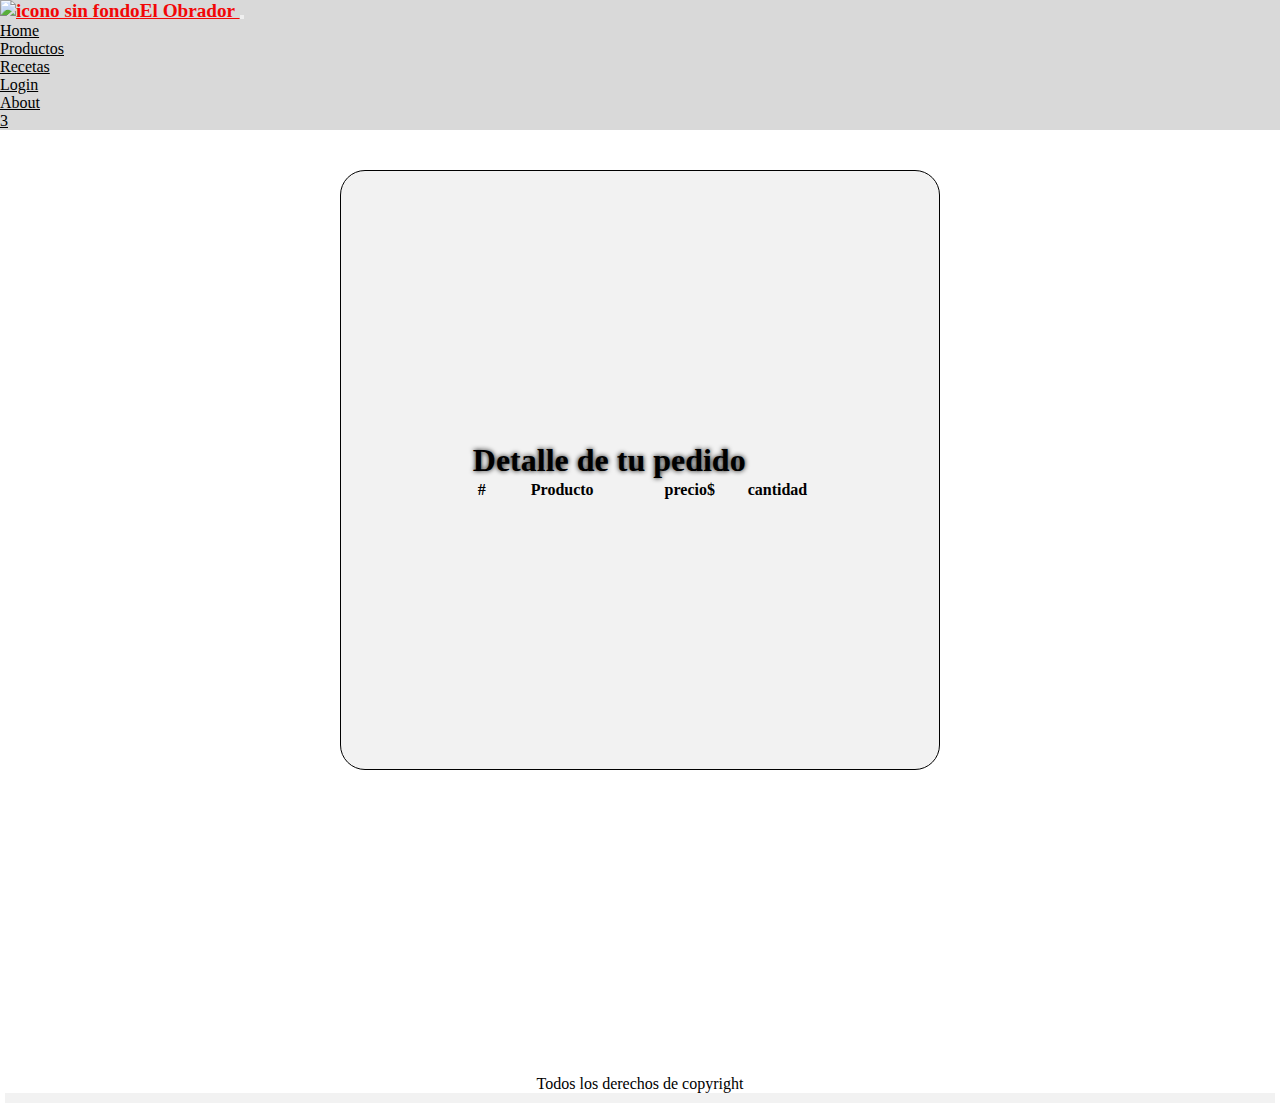
==== pages/carrito.html @ 2909af0d "carrito funcional faltan los botones de + -" ====
<!DOCTYPE html>
<html lang="es">

<head>
    <meta charset="UTF-8">
    <meta name="viewport" content="width=device-width, initial-scale=1.0">
    <meta name="descripción" content="En esta sección de la pagina, podras encotrar tus productos agregados al carrito de compras, en la cual podreas modificar, agrear, eliminar y elejir el metodo de pago" >
    <meta name="keywords" content="HTML, CSS, JS, free gluten, sin tacc, sin gluten, venta">
    <!-- inico del elacae a boostrak 5.2.3 -->
    <link href="https://cdn.jsdelivr.net/npm/bootstrap@5.2.3/dist/css/bootstrap.min.css" rel="stylesheet"
        integrity="sha384-rbsA2VBKQhggwzxH7pPCaAqO46MgnOM80zW1RWuH61DGLwZJEdK2Kadq2F9CUG65" crossorigin="anonymous">
    <!-- fin de elace a bootstrap -->
    <!-- inicio de fontsAweson -->
    <link rel="stylesheet" href="https://cdnjs.cloudflare.com/ajax/libs/font-awesome/6.5.1/css/all.min.css"
        integrity="sha512-DTOQO9RWCH3ppGqcWaEA1BIZOC6xxalwEsw9c2QQeAIftl+Vegovlnee1c9QX4TctnWMn13TZye+giMm8e2LwA=="
        crossorigin="anonymous" referrerpolicy="no-referrer" />
    <!-- fin de fontsAweson -->
    <!-- icono de barra navegador -->
    <link rel="shortcut icon" href="../media/img/icono_obrador.png" type="image/x-icon">
    <!-- icono de barra navegador -->

    <!-- inicio de estilos locales -->
    <link rel="stylesheet" href="../css/style.css">
    <!-- fin de incios locales -->
    <title>El carrito, con las compras que fuiste agregando a él</title>

</head>

<body>
    <header>

        <!-- barra de nav inicia -->
        <nav class="navbar navbar-expand-sm  navbar-dark">
            <!-- sin bg-dark modo oscuro -->
            <div class="container-fluid">
                <a class="navbar-brand" href="../index.html"><img src="../media/img/icono_obrador.png"
                        alt="icono sin fondo">El Obrador </a>
                <button class="navbar-toggler" type="button" data-bs-toggle="collapse"
                    data-bs-target="#collapsibleNavbar">
                    <span class="navbar-toggler-icon"></span>
                </button>
                <div class="collapse navbar-collapse " id="collapsibleNavbar">
                    <ul class="navbar-nav ">
                        <li class="nav-item">
                            <a class="nav-link" href="../index.html">Home</a>
                        </li>
                        <li class="nav-item">
                            <a class="nav-link" href="../pages/productos.html">Productos</a>
                        </li>
                        <li class="nav-item">
                            <a class="nav-link" href="../pages/recetas.html">Recetas</a>
                        </li>
                        <li class="nav-item">
                            <a class="nav-link" href="../pages/login.html">Login</a>
                        </li>
                        <li class="nav-item">
                            <a class="nav-link" href="../pages/about.html">About</a>
                        </li>
                        <li class="nav-item">
                            <a class="nav-link" href="../pages/carrito.html"><i class="fa-solid fa-cart-shopping"></i> <span class="badge bg-danger rounded-pill " id="carrito-box">3</span></a>
                        </li>

                    </ul>
                </div>
            </div>
        </nav>
    </header>
    <!-- barra de nav finial -->

    <body>


        <!-- inico del main -->

        <main class="main-carrito">
            <div class="carrito-box">
                <div>
                
                <table class="table">
                    <thead>
                        <tr>
                            <th colspan="3"><h1>Detalle de tu pedido </h1></th>
                        </tr>
                        <tr>
                            <th scope="col">#</th>
                            <th scope="col">Producto</th>
                            <th scope="col">precio$</th>
                            <th scope="col">cantidad</th>
                        </tr>
                    </thead>
                    <tbody id="tablaCompras">
                        
                    </tbody>
                </div>
                </table>



            </div>

        </main>

        <!--inicio footer  -->
        <footer>
            <p>Todos los derechos de copyright</p>
            <div class="redes">
                <a href="https://www.facebook.com/?locale=es_LA">
                    <i class="fa-brands fa-facebook"></i>
                </a>
                <a href="">
                    <i class="fa-brands fa-x-twitter"></i>
                </a>
                <a href="">
                    <i class="fa-brands fa-instagram"></i>
                </a>
            </div>

        </footer>
        <!--fin footer  -->
        <!-- link js main.js -->
        <script src="../js/carrito.js"></script>

        <!-- link a jscrit bootstrap -->
        <script src="https://cdn.jsdelivr.net/npm/bootstrap@5.2.3/dist/js/bootstrap.bundle.min.js"
            integrity="sha384-kenU1KFdBIe4zVF0s0G1M5b4hcpxyD9F7jL+jjXkk+Q2h455rYXK/7HAuoJl+0I4"
            crossorigin="anonymous"></script>
        <!-- fin a jcritp bootsrtap -->
    </body>

</html>
---- css/style.css ----
* {
  margin: 0;
  padding: 0;
  box-sizing: border-box;
}

/*formato de la pagina para que no se vea la scrollbar horizonatal  */
body {
  width: 100vw;
  overflow-x: hidden;
}

.login-main {
  width: 100vw;
  height: 100vh;
  background-image: url(../media/img/icono_obrador.png);
  background-repeat: repeat;
  background-size: 1.5%;
  padding-top: 40px;
}

.main-about {
  width: 100vw;
  height: 1500px;
  background: #D3CCE3; /* fallback for old browsers */
  background: -webkit-linear-gradient(to bottom, #E9E4F0, #D3CCE3); /* Chrome 10-25, Safari 5.1-6 */
  background: linear-gradient(to bottom, #E9E4F0, #D3CCE3); /* W3C, IE 10+/ Edge, Firefox 16+, Chrome 26+, Opera 12+, Safari 7+ */
}

.main-carrito {
  width: 100vw;
  height: 100vh;
  background-image: url(../media/img/icono_obrador.png);
  background-repeat: repeat;
  background-size: 1.5%;
  padding-top: 40px;
}

/* inicio de footer */
footer {
  background-color: white;
  color: black;
  padding: 5px;
  text-align: center;
  font-size: medium;
  margin-top: 40px;
}

footer .redes {
  background-color: #F2F2F2;
  color: black;
  padding: 5px;
  text-align: center;
  font-size: 30px;
}

footer a {
  color: #8C182D;
  font-weight: bold;
}

footer .redes i {
  color: #F20707;
  font-size: 20px;
  letter-spacing: 30px;
}

footer .redes a {
  text-decoration: none;
}

/* fin de footer */
h1 {
  text-shadow: 0 0 5px black;
}

h2 {
  text-align: center;
  background-color: white;
  padding: 20px;
  font-weight: bold;
  color: #F20707;
  text-shadow: 0 0 2px white;
  margin-bottom: 0;
}

/* inico de encabezado de productos pagProductos.html */
h3 {
  margin-left: 10px;
}

/* fin  de encabezado de productos pagProductos.html */
.titulo-about {
  background-color: rgba(255, 255, 255, 0.034) !important;
  margin-bottom: 50px;
  padding-top: 30px;
}

/* iniciobarra de navegacion */
.navbar-about {
  background: #D3CCE3; /* fallback for old browsers */
  background: -webkit-linear-gradient(to top, #E9E4F0, #D3CCE3); /* Chrome 10-25, Safari 5.1-6 */
  background: linear-gradient(to top, #E9E4F0, #D3CCE3); /* W3C, IE 10+/ Edge, Firefox 16+, Chrome 26+, Opera 12+, Safari 7+ */
}

.navbar {
  background-color: #D9D9D9;
}

.navbar-brand {
  color: #F20707 !important;
  /* se usa el !important para superponer a otro codigo el mismo modificador */
  font-weight: bold;
  font-size: larger;
}

.navbar-brand img {
  height: 70px;
}

/* color de iconos de nav */
.nav-link {
  color: black;
}

/* fin de barra de navegacion */
.form-control-w5 {
  width: 35px !important;
  display: block;
  width: 100%;
  padding: 0.375rem 0.75rem;
  font-size: 1rem;
  font-weight: 400;
  line-height: 1.5;
  color: #212529;
  background-color: #fff;
  background-clip: padding-box;
  border: 1px solid #ced4da;
  -webkit-appearance: none;
  -moz-appearance: none;
  appearance: none;
  border-radius: 0.375rem;
  transition: border-color 0.15s ease-in-out, box-shadow 0.15s ease-in-out;
}

/* inicio de banner */
.Jumbotron {
  height: 400px;
  background-image: url(../media/img/pan_dulce_duo-min.webp);
  font-weight: bolder;
  background-position: center;
  background-size: cover;
}

.sombras {
  text-shadow: 0 0 5px black;
}

/* fin de banner */
/* inicio de banner logo*/
.jumbotron-logo {
  height: 400px;
  max-width: 800px;
  background-image: url(../media/img/logoObrador.png);
  font-weight: bolder;
  background-position: right;
  background-repeat: no-repeat;
  background-size: contain;
}

.bg-primary {
  background-color: white !important;
}

.sombras-logo {
  color: #F20707;
  text-shadow: 0 0 5px #F2F2F2;
}

/* fin de banner */
/* inicio del carrousel */
carrousel {
  width: 100vw;
}

.carousel-item {
  width: 100vw;
  max-height: 500px;
}

/* fin del carrousel */
.img-about {
  width: 70vw;
  height: 80vh;
  border: 0px solid #F20707;
  border-radius: 25px;
  margin: 0 auto;
  background-image: url(../media/img/pan_dulce_duo-min.webp);
  background-position: center;
  background-repeat: no-repeat;
  background-size: cover;
  margin-top: 80px;
}

/* inicio de presentacion de productos */
.prod-left {
  background-image: url(../media/img/pastafrola_cerca-min.webp);
  height: 200px;
  background-position: center;
  background-size: cover;
  margin-bottom: 40px;
}

.prod-right {
  padding: 20px;
}

.prod2-left {
  background-image: url(../media/img/pan_d_lado-min.webp);
  height: 200px;
  background-position: center;
  background-size: cover;
  margin-bottom: 40px;
}

.prod2-right {
  padding: 20px;
}

.prod3-left {
  background-image: url(../media/img/pasta_rellena-min.webp);
  height: 200px;
  background-position: center;
  background-size: cover;
}

.prod3-right {
  padding: 20px;
}

/* fin de presentacion de productos */
/* inicio de presentacion de sevicios */
.serv-left {
  background-image: url(../media/img/yo_cortando.webp);
  height: 200px;
  background-position: center;
  background-size: cover;
  margin-bottom: 40px;
}

.serv-right {
  padding: 20px;
}

.serv2-left {
  background-image: url(../media/img/delivery-guy-1424808_1280.png);
  height: 200px;
  background-position: top;
  background-size: cover;
  margin-bottom: 40px;
}

.serv2-right {
  padding: 20px;
}

.serv3-left {
  background-image: url(../media/img/alfajores_choco_p-min.webp);
  height: 200px;
  background-position: center;
  background-size: cover;
}

.serv3-right {
  padding: 20px;
}

/* fin de presentacion de sevicios */
/* inicio imagen de corte productos 2  */
.imagen-de-corte2 {
  height: 200px;
  width: 80%;
  margin-top: 40px;
  margin-left: auto;
  margin-right: auto;
}

.conteinerimg {
  height: 150px;
  width: 80%;
  background-image: url(../../media/img/pan_d_lado-min.webp);
  background-position: center;
  background-size: cover;
  margin: 0 auto;
}

/* fin imagen de corte productos 2  */
/* inico de lista de productos pagProductos.html */
.tablas-prodcuctos {
  width: 90%;
  margin: 0 auto;
}

/* fin de lista de productos pagProductos.html */
.center_recetas {
  margin: 0 auto;
  width: 90vw;
}

.login-box {
  display: flex;
  justify-content: center;
  align-items: center;
  background-color: #F2F2F2;
  width: 70vw;
  height: 70vh;
  max-width: 600px;
  max-height: 600px;
  border: 1px solid black;
  border-radius: 25px;
  margin: auto;
  padding: 15px;
}

.carrito-box {
  display: flex;
  justify-content: center;
  align-items: center;
  background-color: #F2F2F2;
  width: 90vw;
  height: 80vh;
  max-width: 600px;
  max-height: 600px;
  border: 1px solid black;
  border-radius: 25px;
  margin: auto;
  padding: 15px;
  overflow: auto;
}

.texto-about {
  width: 80vw;
  height: 60vh;
  border: 0px solid black;
  border-radius: 25px;
  padding: 20px;
  text-shadow: 0 0 1px black;
  background-color: rgba(255, 255, 255, 0.062);
  margin: 0 auto;
  margin-bottom: 60px;
  overflow: auto;
}

.list-group-item.active {
  background-color: #F20707;
  border-color: #F20707;
}

/*# sourceMappingURL=style.css.map */
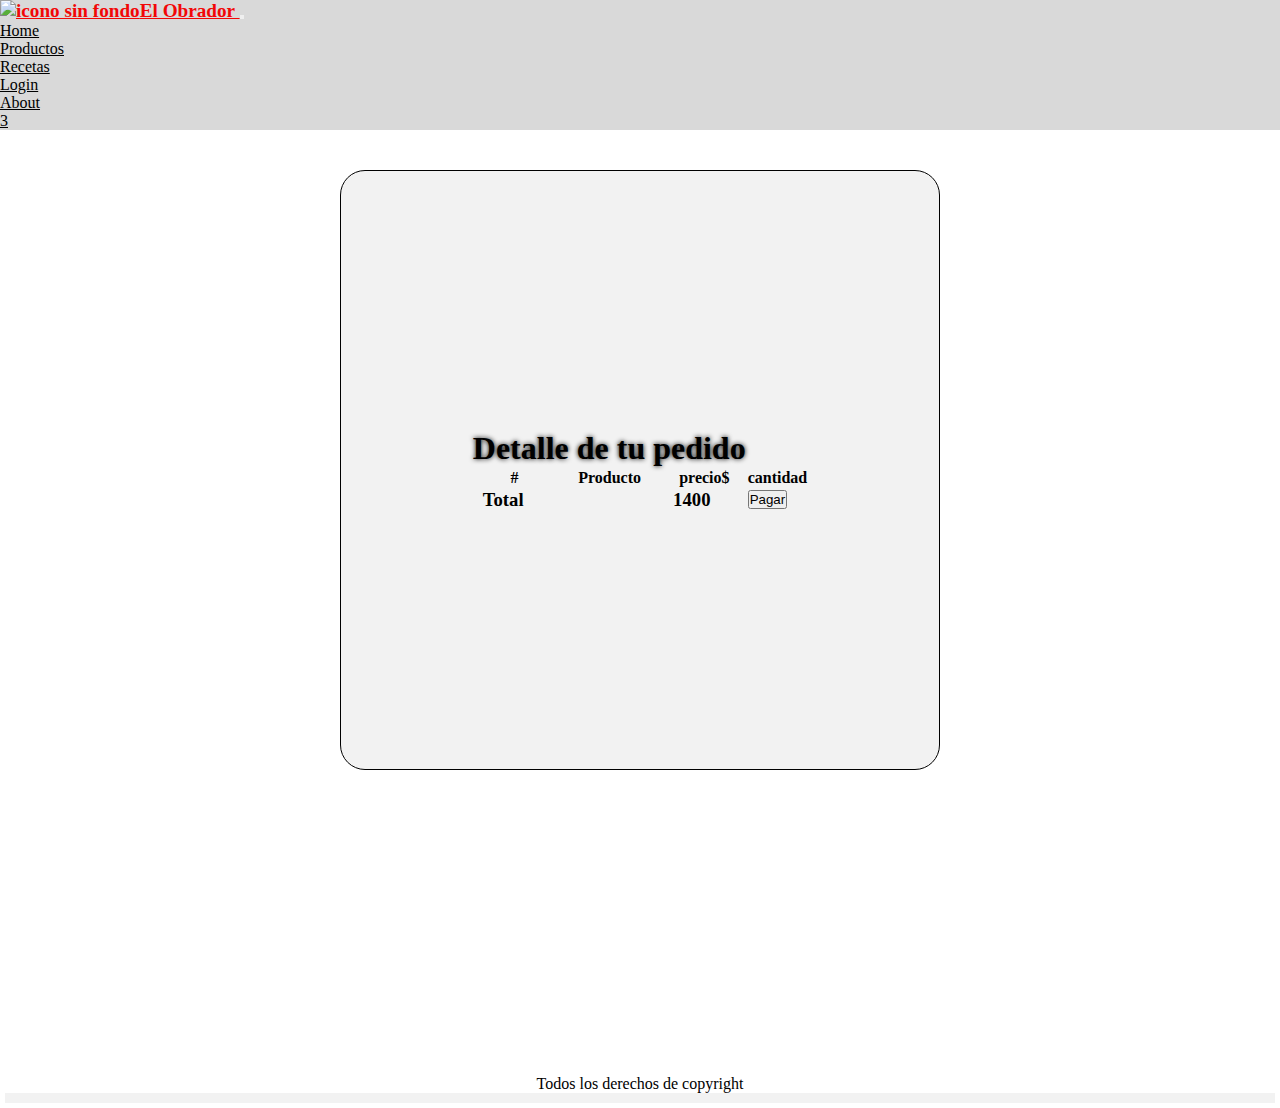
==== commit 9ee5f24c: "page carrito faltan los botones + - pagar y baciar" ====
--- a/pages/carrito.html
+++ b/pages/carrito.html
@@ -91,7 +91,15 @@
                     <tbody id="tablaCompras">
                         
                     </tbody>
+                    <tfoot>
+                        <tr>
+                            <td><h3>Total</h3></td>
+                            <td></td>
+                            <td><h3>1400</h3></td>
+                            <td><button type="button" class="btn btn-danger">Pagar</button></td>
+                        </tr>
                 </div>
+                
                 </table>
 
 
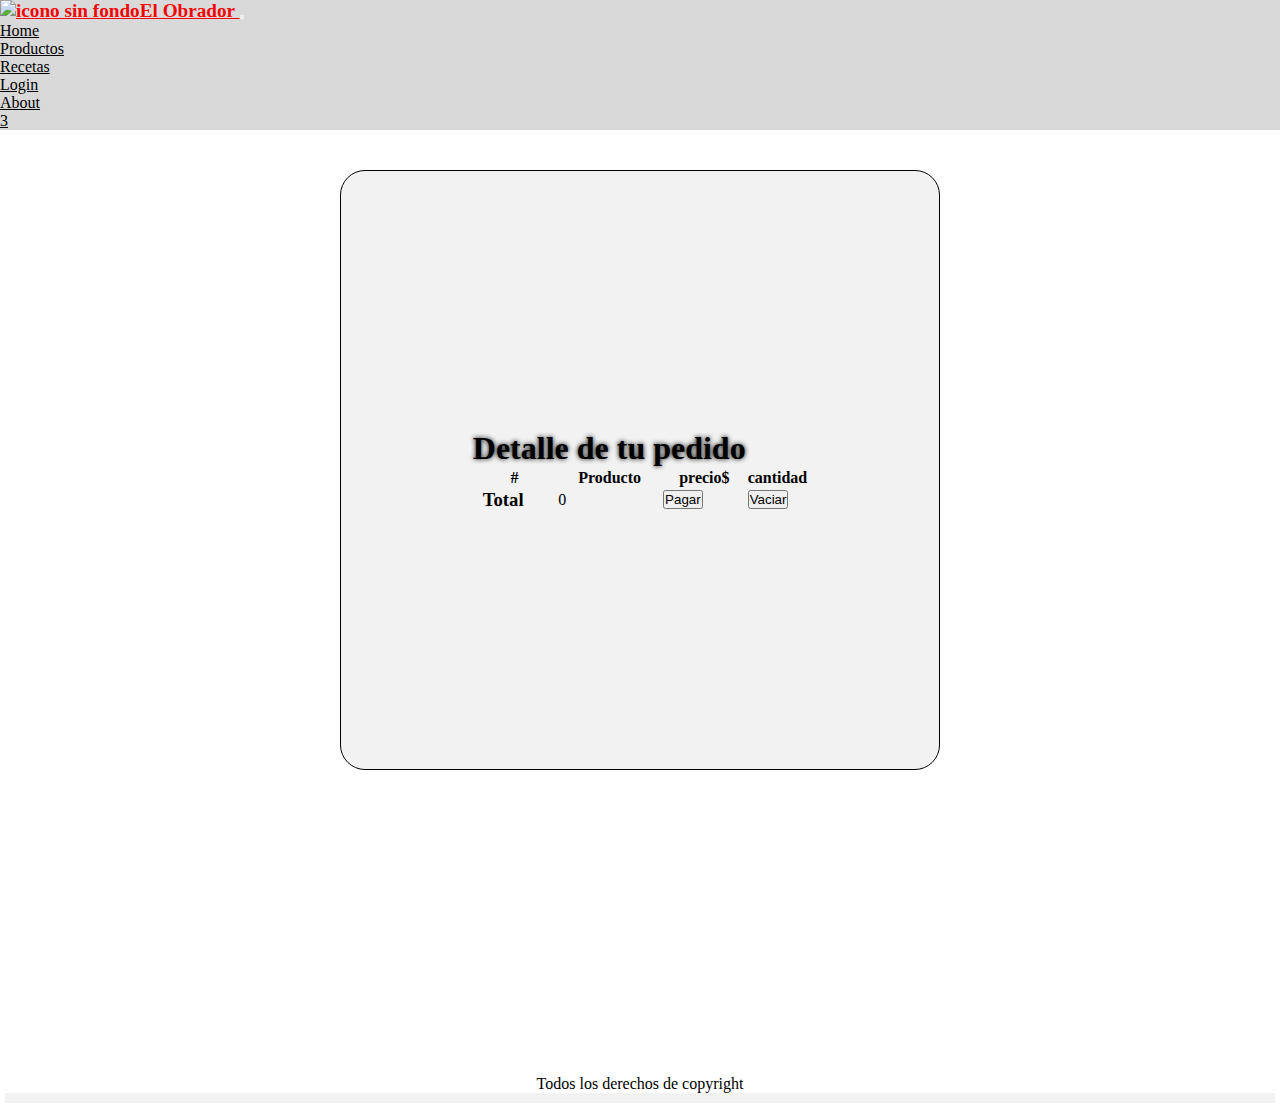
==== commit 6f939a09: "add boton vaciar" ====
--- a/pages/carrito.html
+++ b/pages/carrito.html
@@ -91,12 +91,13 @@
                     <tbody id="tablaCompras">
                         
                     </tbody>
-                    <tfoot>
+                    <tfoot class="tfooter">
                         <tr>
                             <td><h3>Total</h3></td>
-                            <td></td>
-                            <td><h3>1400</h3></td>
-                            <td><button type="button" class="btn btn-danger">Pagar</button></td>
+                            <!-- <td></td> -->
+                            <td class="carritoSuma"  id="sumaCompra"><h3></h3></td>
+                            <td><button type="button" class="btn btn-danger" id="pagar">Pagar</button></td>
+                            <td><button type="button" class="btn btn-danger" id="vaciar" >Vaciar</button></td>
                         </tr>
                 </div>
                 
